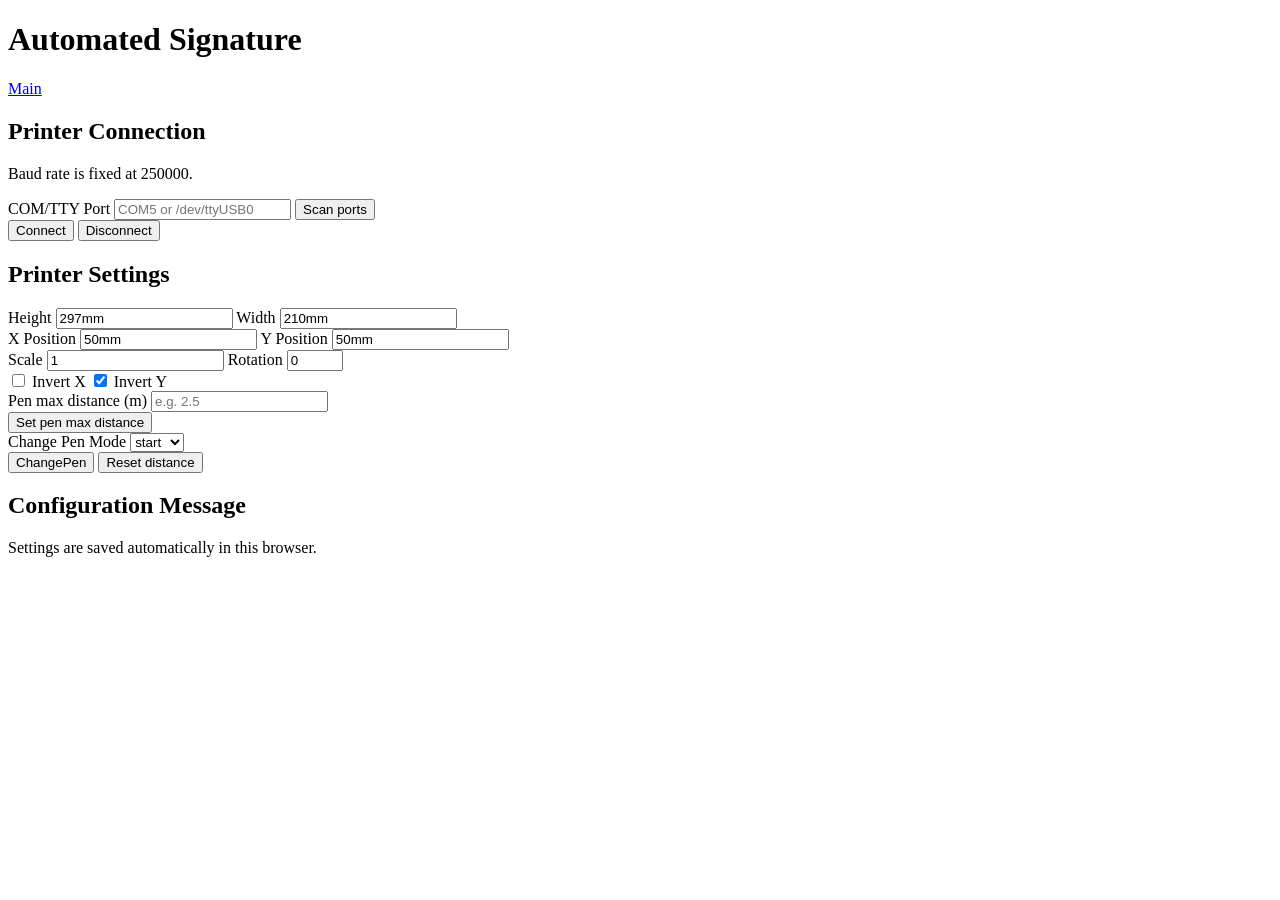
==== PythonVersion/flask_app/static/configuration.html @ 81d720bf "Implement pen max distance feature and enhance configuration UI - Added a new API endpoint `/api/pen" ====
<!doctype html>
<html lang="en">
<head>
  <meta charset="utf-8">
  <meta name="viewport" content="width=device-width, initial-scale=1">
  <title>Automated Signature - Configuration</title>
  <link rel="stylesheet" href="/static/styles.css">
</head>
<body>
  <main class="container">
    <header class="topbar">
      <h1>Automated Signature</h1>
      <a class="nav-link" href="/">Main</a>
    </header>

    <section class="config-grid">
      <section class="card">
        <h2>Printer Connection</h2>
        <p class="muted small-print">Baud rate is fixed at 250000.</p>
        <div class="connection-scan-row">
          <label>COM/TTY Port
            <input id="comPort" type="text" list="comPortList" placeholder="COM5 or /dev/ttyUSB0" autocomplete="off">
            <datalist id="comPortList"></datalist>
          </label>
          <button id="scanPortsBtn" type="button">Scan ports</button>
        </div>
        <div class="secondary-row">
          <button id="connectBtn">Connect</button>
          <button id="disconnectBtn">Disconnect</button>
        </div>
      </section>

      <section class="card">
        <h2>Printer Settings</h2>
        <div class="settings-row-pair">
          <label>Height
            <input id="height" type="text" value="297mm">
          </label>
          <label>Width
            <input id="width" type="text" value="210mm">
          </label>
        </div>
        <div class="settings-row-pair">
          <label>X Position
            <input id="xPosition" type="text" value="50mm">
          </label>
          <label>Y Position
            <input id="yPosition" type="text" value="50mm">
          </label>
        </div>
        <div class="settings-row-pair">
          <label>Scale
            <input id="scale" type="number" value="1" min="1">
          </label>
          <label>Rotation
            <input id="rotation" type="number" value="0" min="0" max="360">
          </label>
        </div>
        <div class="settings-row-pair settings-check-row">
          <label class="checkbox">
            <input id="invertX" type="checkbox">
            Invert X
          </label>
          <label class="checkbox">
            <input id="invertY" type="checkbox" checked>
            Invert Y
          </label>
        </div>

        <div class="settings-row-pair">
          <label>Pen max distance (m)
            <input id="penMaxDistanceM" type="number" min="0" step="0.01" placeholder="e.g. 2.5">
          </label>
          <div class="field-actions">
            <button id="setPenMaxBtn" type="button">Set pen max distance</button>
          </div>
        </div>

        <div class="pen-mode-block">
          <label>Change Pen Mode
            <select id="penMode">
              <option value="start">start</option>
              <option value="finish">finish</option>
            </select>
          </label>
          <div class="secondary-row pen-actions-row">
            <button id="changePenBtn" type="button">ChangePen</button>
            <button id="resetBtn" type="button">Reset distance</button>
          </div>
        </div>
      </section>
    </section>

    <section class="card">
      <h2>Configuration Message</h2>
      <p id="configMessage" class="muted">Settings are saved automatically in this browser.</p>
    </section>
  </main>

  <script src="/static/common.js"></script>
  <script src="/static/configuration.js"></script>
</body>
</html>
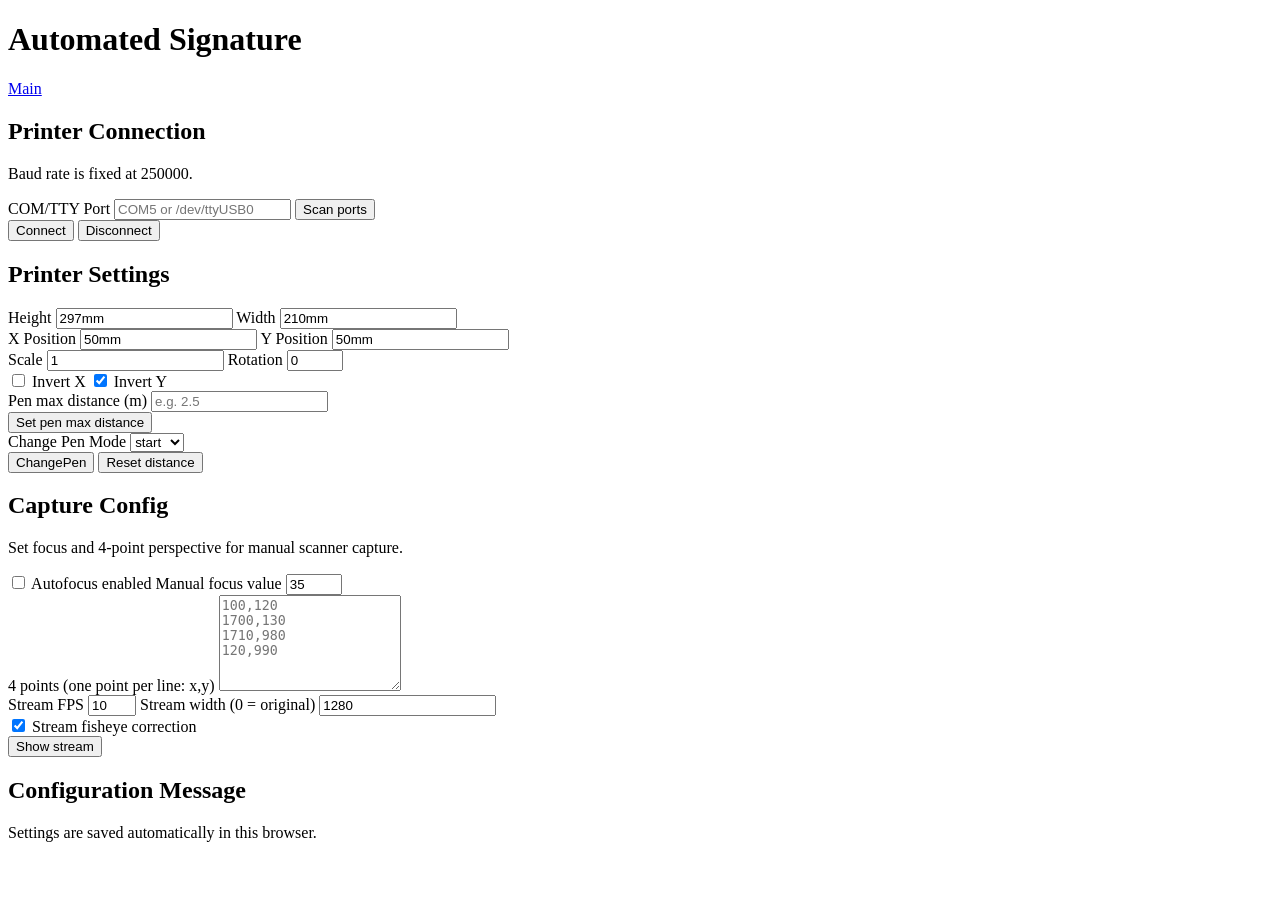
==== commit bd539e24: "Add Flask scanner integration documentation and enhance API endpoints - Introduced a new markdown fi" ====
--- a/PythonVersion/flask_app/static/configuration.html
+++ b/PythonVersion/flask_app/static/configuration.html
@@ -89,6 +89,40 @@
           </div>
         </div>
       </section>
+
+      <section class="card">
+        <h2>Capture Config</h2>
+        <p class="muted small-print">Set focus and 4-point perspective for manual scanner capture.</p>
+        <div class="settings-row-pair settings-check-row">
+          <label class="checkbox">
+            <input id="autofocusEnabled" type="checkbox">
+            Autofocus enabled
+          </label>
+          <label>Manual focus value
+            <input id="manualFocusValue" type="number" min="0" max="255" step="1" value="35">
+          </label>
+        </div>
+        <label>4 points (one point per line: x,y)
+          <textarea id="quadPointsText" rows="6" placeholder="100,120&#10;1700,130&#10;1710,980&#10;120,990"></textarea>
+        </label>
+        <div class="settings-row-pair">
+          <label>Stream FPS
+            <input id="streamFps" type="number" min="1" max="25" step="1" value="10">
+          </label>
+          <label>Stream width (0 = original)
+            <input id="streamWidth" type="number" min="0" step="1" value="1280">
+          </label>
+        </div>
+        <div class="settings-row-pair settings-check-row">
+          <label class="checkbox">
+            <input id="streamFisheye" type="checkbox" checked>
+            Stream fisheye correction
+          </label>
+        </div>
+        <div class="secondary-row">
+          <button id="showStreamBtn" type="button">Show stream</button>
+        </div>
+      </section>
     </section>
 
     <section class="card">
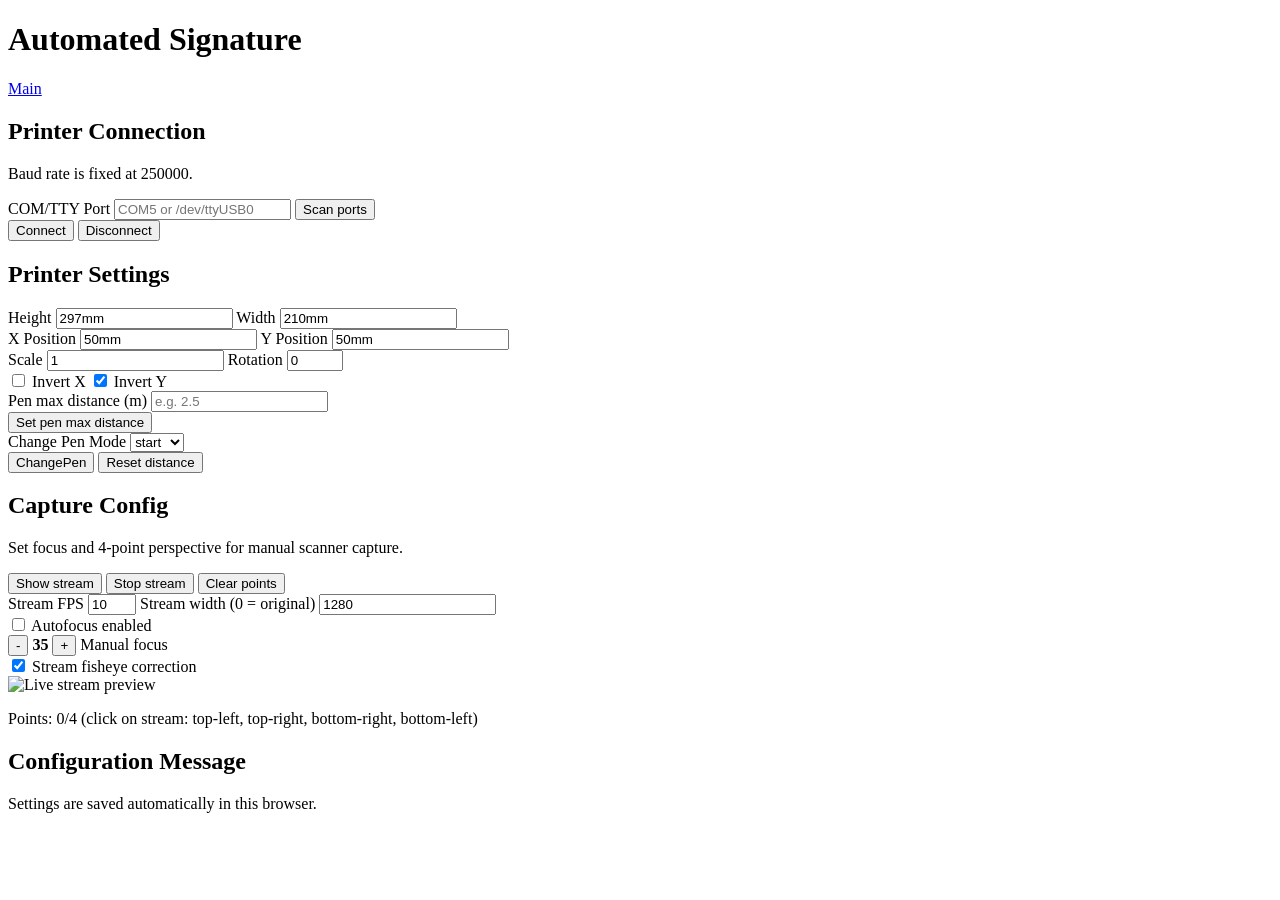
==== commit 98ebb002: "Implement manual scanner configuration endpoint and enhance capture settings UI - Added a new API en" ====
--- a/PythonVersion/flask_app/static/configuration.html
+++ b/PythonVersion/flask_app/static/configuration.html
@@ -93,18 +93,11 @@
       <section class="card">
         <h2>Capture Config</h2>
         <p class="muted small-print">Set focus and 4-point perspective for manual scanner capture.</p>
-        <div class="settings-row-pair settings-check-row">
-          <label class="checkbox">
-            <input id="autofocusEnabled" type="checkbox">
-            Autofocus enabled
-          </label>
-          <label>Manual focus value
-            <input id="manualFocusValue" type="number" min="0" max="255" step="1" value="35">
-          </label>
+        <div class="stream-actions-row">
+          <button id="showStreamBtn" type="button">Show stream</button>
+          <button id="stopStreamBtn" type="button">Stop stream</button>
+          <button id="clearPointsBtn" type="button">Clear points</button>
         </div>
-        <label>4 points (one point per line: x,y)
-          <textarea id="quadPointsText" rows="6" placeholder="100,120&#10;1700,130&#10;1710,980&#10;120,990"></textarea>
-        </label>
         <div class="settings-row-pair">
           <label>Stream FPS
             <input id="streamFps" type="number" min="1" max="25" step="1" value="10">
@@ -115,13 +108,28 @@
         </div>
         <div class="settings-row-pair settings-check-row">
           <label class="checkbox">
+            <input id="autofocusEnabled" type="checkbox">
+            Autofocus enabled
+          </label>
+        </div>
+        <div class="focus-controls">
+          <button id="focusDownBtn" type="button">-</button>
+          <strong id="manualFocusValueLabel">35</strong>
+          <button id="focusUpBtn" type="button">+</button>
+          <span class="muted">Manual focus</span>
+        </div>
+        <input id="manualFocusValue" type="number" min="0" max="255" step="1" value="35" hidden>
+        <div class="settings-row-pair settings-check-row">
+          <label class="checkbox">
             <input id="streamFisheye" type="checkbox" checked>
             Stream fisheye correction
           </label>
         </div>
-        <div class="secondary-row">
-          <button id="showStreamBtn" type="button">Show stream</button>
+        <div class="stream-wrapper">
+          <img id="streamPreview" alt="Live stream preview">
+          <div id="streamPointsOverlay" class="stream-overlay"></div>
         </div>
+        <p id="quadPointsStatus" class="muted small-print">Points: 0/4 (click on stream: top-left, top-right, bottom-right, bottom-left)</p>
       </section>
     </section>
 
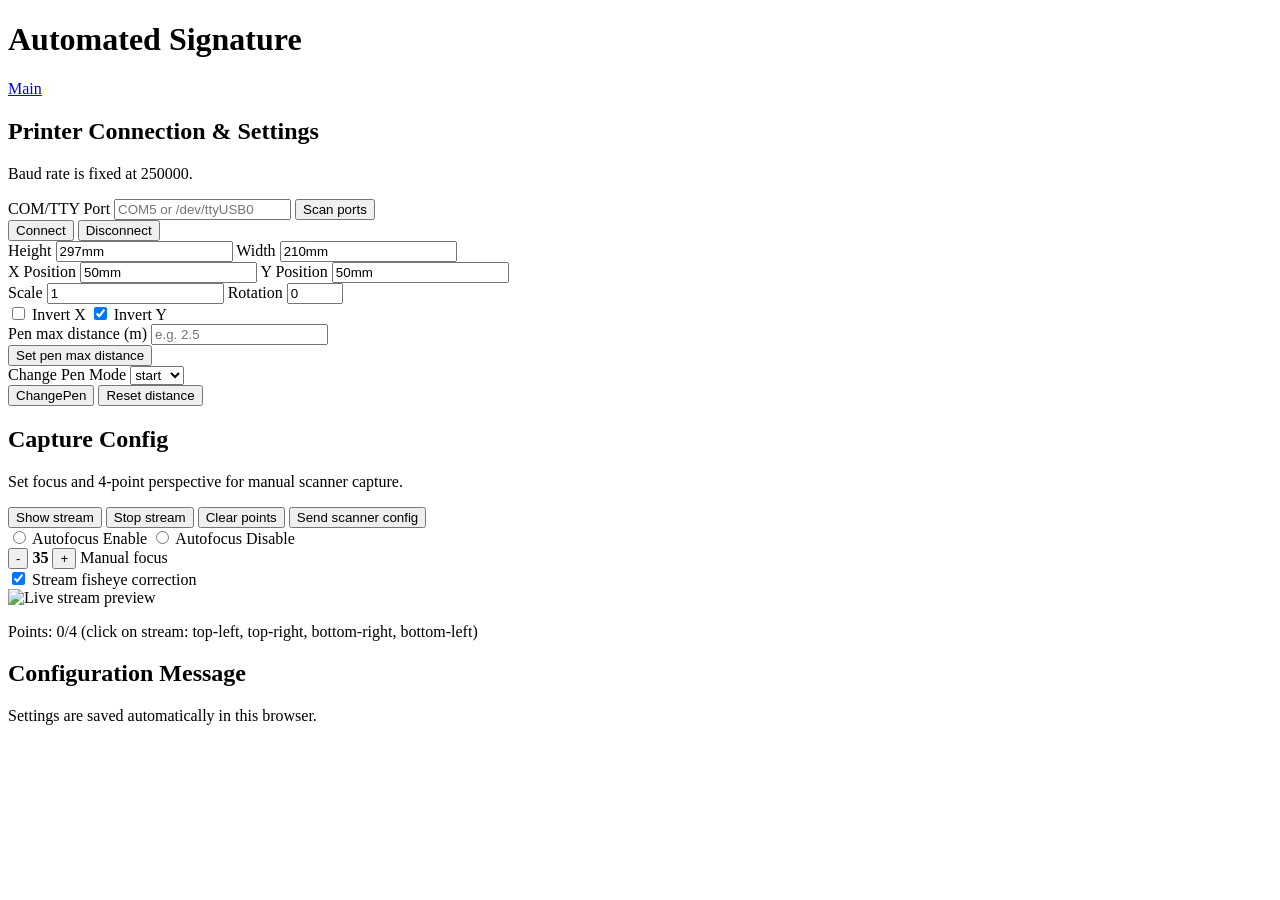
==== commit dd4a61aa: "Enhance scanner configuration and focus control features - Updated the API to support separate focus" ====
--- a/PythonVersion/flask_app/static/configuration.html
+++ b/PythonVersion/flask_app/static/configuration.html
@@ -15,7 +15,7 @@
 
     <section class="config-grid">
       <section class="card">
-        <h2>Printer Connection</h2>
+        <h2>Printer Connection & Settings</h2>
         <p class="muted small-print">Baud rate is fixed at 250000.</p>
         <div class="connection-scan-row">
           <label>COM/TTY Port
@@ -28,10 +28,7 @@
           <button id="connectBtn">Connect</button>
           <button id="disconnectBtn">Disconnect</button>
         </div>
-      </section>
-
-      <section class="card">
-        <h2>Printer Settings</h2>
+        <div class="printer-settings-section">
         <div class="settings-row-pair">
           <label>Height
             <input id="height" type="text" value="297mm">
@@ -88,6 +85,7 @@
             <button id="resetBtn" type="button">Reset distance</button>
           </div>
         </div>
+        </div>
       </section>
 
       <section class="card">
@@ -97,20 +95,19 @@
           <button id="showStreamBtn" type="button">Show stream</button>
           <button id="stopStreamBtn" type="button">Stop stream</button>
           <button id="clearPointsBtn" type="button">Clear points</button>
+          <button id="sendScannerConfigBtn" type="button" class="primary">Send scanner config</button>
         </div>
         <div class="settings-row-pair">
-          <label>Stream FPS
-            <input id="streamFps" type="number" min="1" max="25" step="1" value="10">
-          </label>
-          <label>Stream width (0 = original)
-            <input id="streamWidth" type="number" min="0" step="1" value="1280">
-          </label>
-        </div>
-        <div class="settings-row-pair settings-check-row">
-          <label class="checkbox">
-            <input id="autofocusEnabled" type="checkbox">
-            Autofocus enabled
-          </label>
+          <div class="autofocus-mode-group" role="radiogroup" aria-label="Autofocus mode">
+            <label class="radio-inline">
+              <input id="autofocusEnabledRadio" name="autofocusMode" type="radio" value="enabled">
+              Autofocus Enable
+            </label>
+            <label class="radio-inline">
+              <input id="autofocusDisabledRadio" name="autofocusMode" type="radio" value="disabled">
+              Autofocus Disable
+            </label>
+          </div>
         </div>
         <div class="focus-controls">
           <button id="focusDownBtn" type="button">-</button>
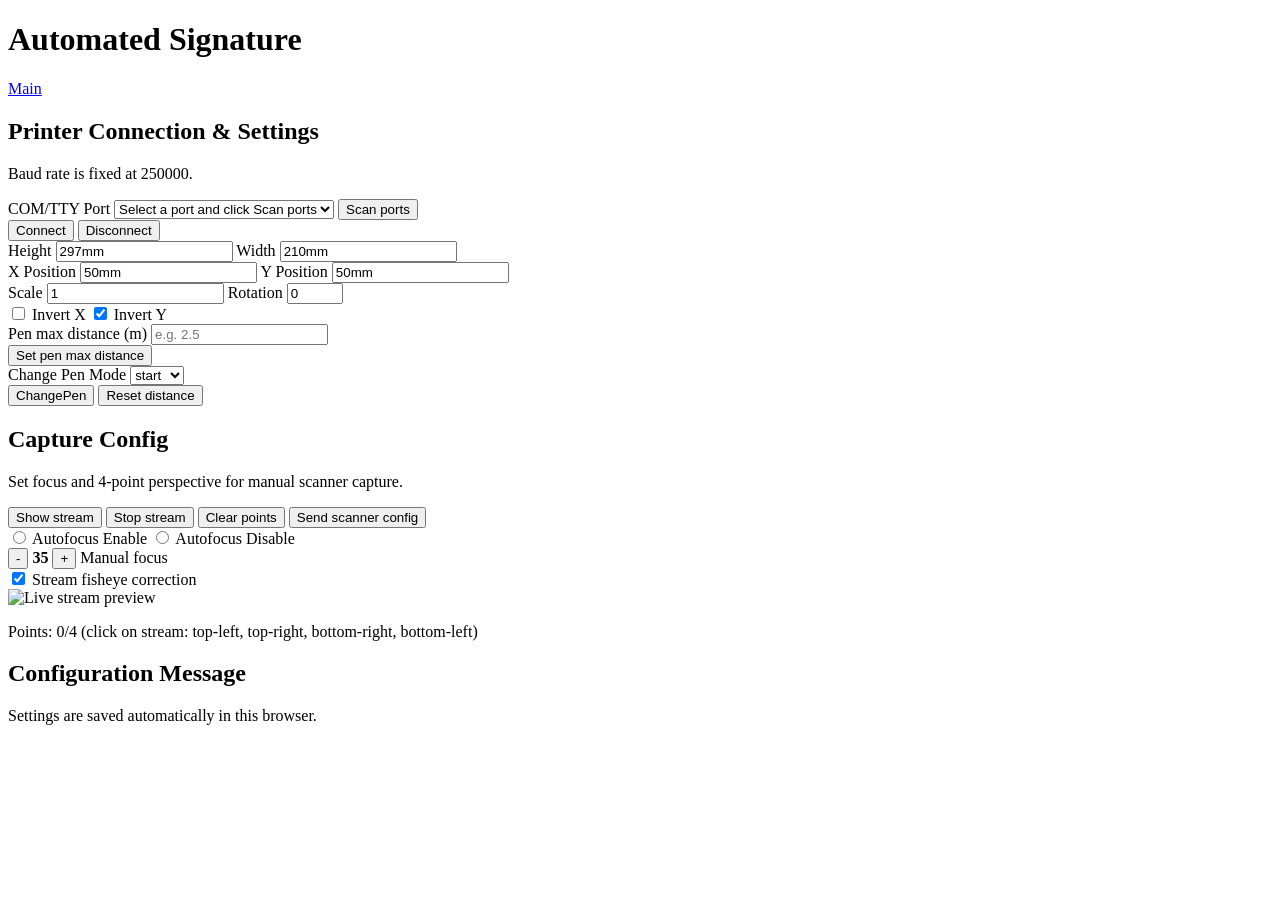
==== commit d80a35d6: "Fix ubuntu USB searching" ====
--- a/PythonVersion/flask_app/static/configuration.html
+++ b/PythonVersion/flask_app/static/configuration.html
@@ -19,8 +19,9 @@
         <p class="muted small-print">Baud rate is fixed at 250000.</p>
         <div class="connection-scan-row">
           <label>COM/TTY Port
-            <input id="comPort" type="text" list="comPortList" placeholder="COM5 or /dev/ttyUSB0" autocomplete="off">
-            <datalist id="comPortList"></datalist>
+            <select id="comPort">
+              <option value="">Select a port and click Scan ports</option>
+            </select>
           </label>
           <button id="scanPortsBtn" type="button">Scan ports</button>
         </div>
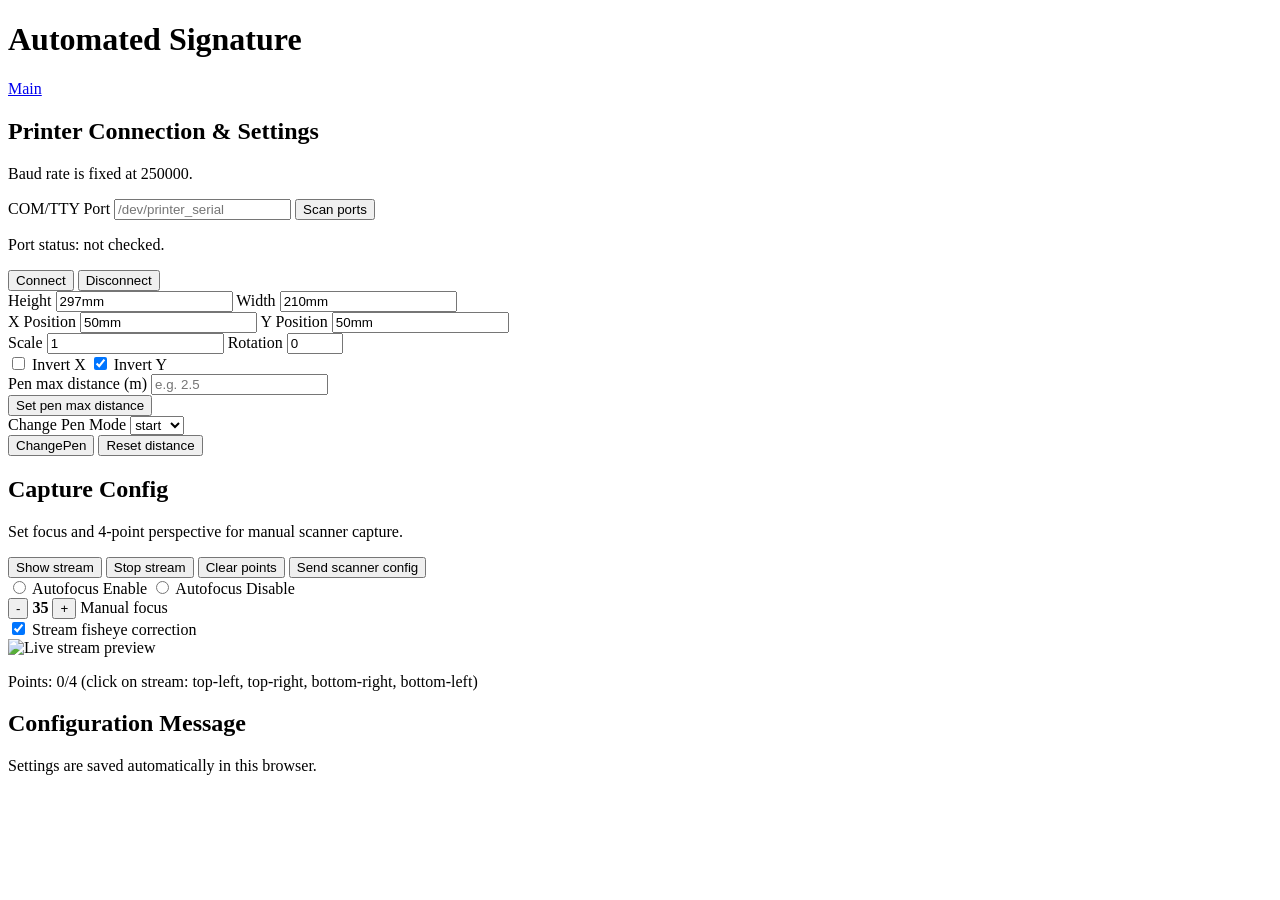
==== commit 69f4780b: "Implement serial port check API and enhance UI for port selection - Added a new API endpoint `/api/s" ====
--- a/PythonVersion/flask_app/static/configuration.html
+++ b/PythonVersion/flask_app/static/configuration.html
@@ -19,12 +19,12 @@
         <p class="muted small-print">Baud rate is fixed at 250000.</p>
         <div class="connection-scan-row">
           <label>COM/TTY Port
-            <select id="comPort">
-              <option value="">Select a port and click Scan ports</option>
-            </select>
+            <input id="comPort" type="text" list="serialPortsList" placeholder="/dev/printer_serial">
+            <datalist id="serialPortsList"></datalist>
           </label>
           <button id="scanPortsBtn" type="button">Scan ports</button>
         </div>
+        <p id="ttyPortStatus" class="muted small-print">Port status: not checked.</p>
         <div class="secondary-row">
           <button id="connectBtn">Connect</button>
           <button id="disconnectBtn">Disconnect</button>
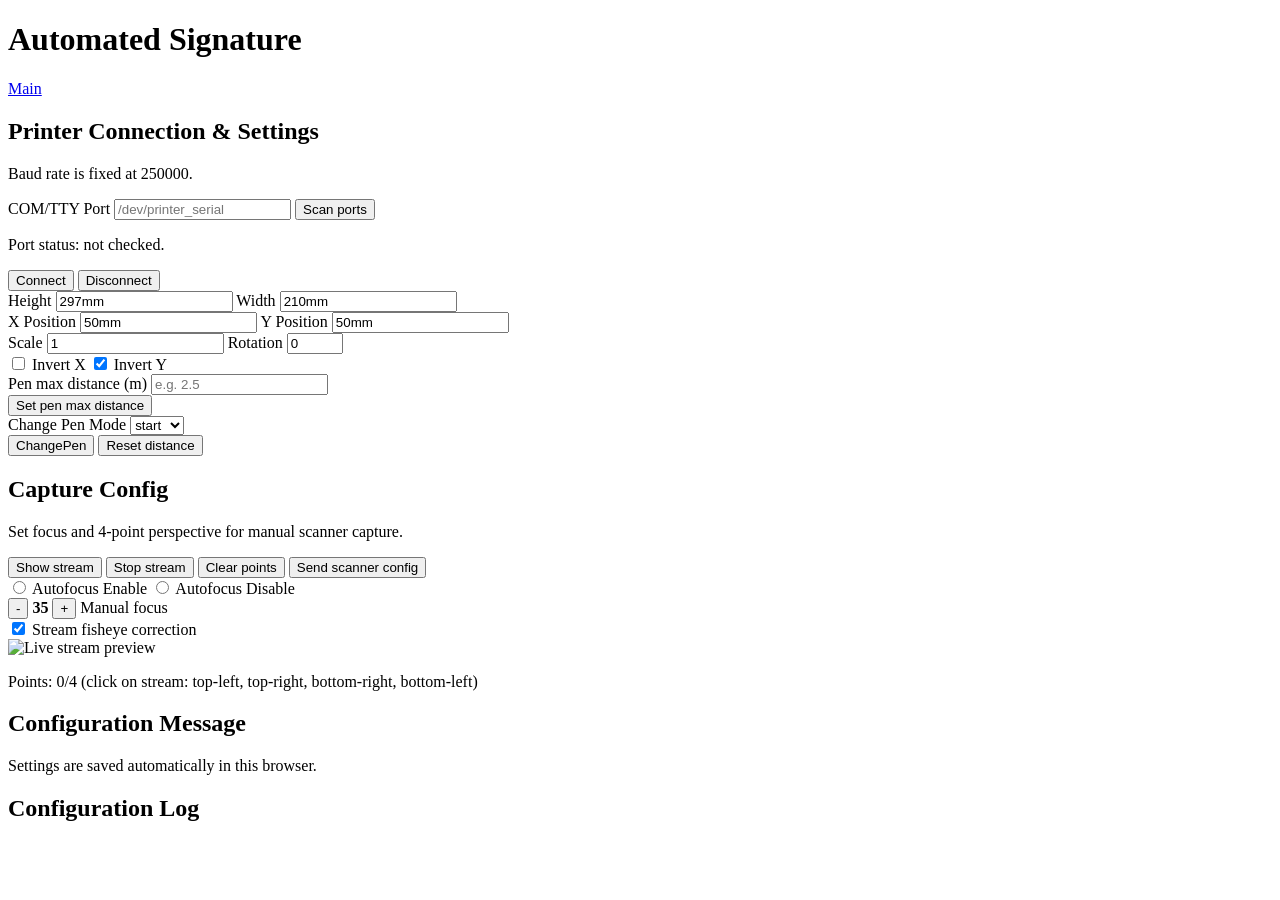
==== commit e4367aa3: "Add configuration logging and timestamp formatting - Introduced a new `appendConfigLog` function to " ====
--- a/PythonVersion/flask_app/static/configuration.html
+++ b/PythonVersion/flask_app/static/configuration.html
@@ -135,6 +135,11 @@
       <h2>Configuration Message</h2>
       <p id="configMessage" class="muted">Settings are saved automatically in this browser.</p>
     </section>
+
+    <section class="card">
+      <h2>Configuration Log</h2>
+      <div id="configLogBox" class="log-box"></div>
+    </section>
   </main>
 
   <script src="/static/common.js"></script>
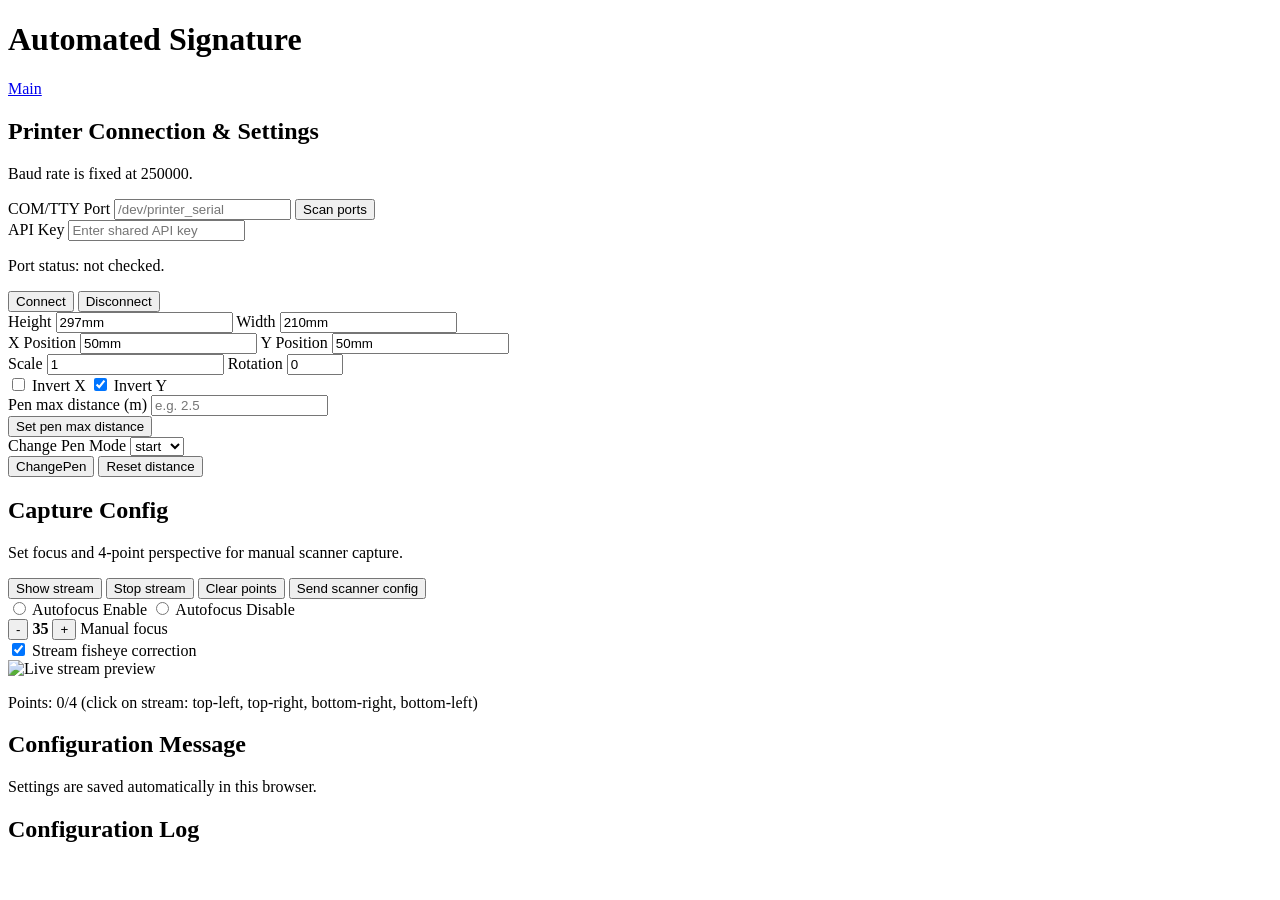
==== commit 872f7fbd: "Enhance API security and documentation - Implemented API key authentication for all `/api/*` and `/p" ====
--- a/PythonVersion/flask_app/static/configuration.html
+++ b/PythonVersion/flask_app/static/configuration.html
@@ -24,6 +24,9 @@
           </label>
           <button id="scanPortsBtn" type="button">Scan ports</button>
         </div>
+        <label>API Key
+          <input id="apiKey" type="password" placeholder="Enter shared API key">
+        </label>
         <p id="ttyPortStatus" class="muted small-print">Port status: not checked.</p>
         <div class="secondary-row">
           <button id="connectBtn">Connect</button>
